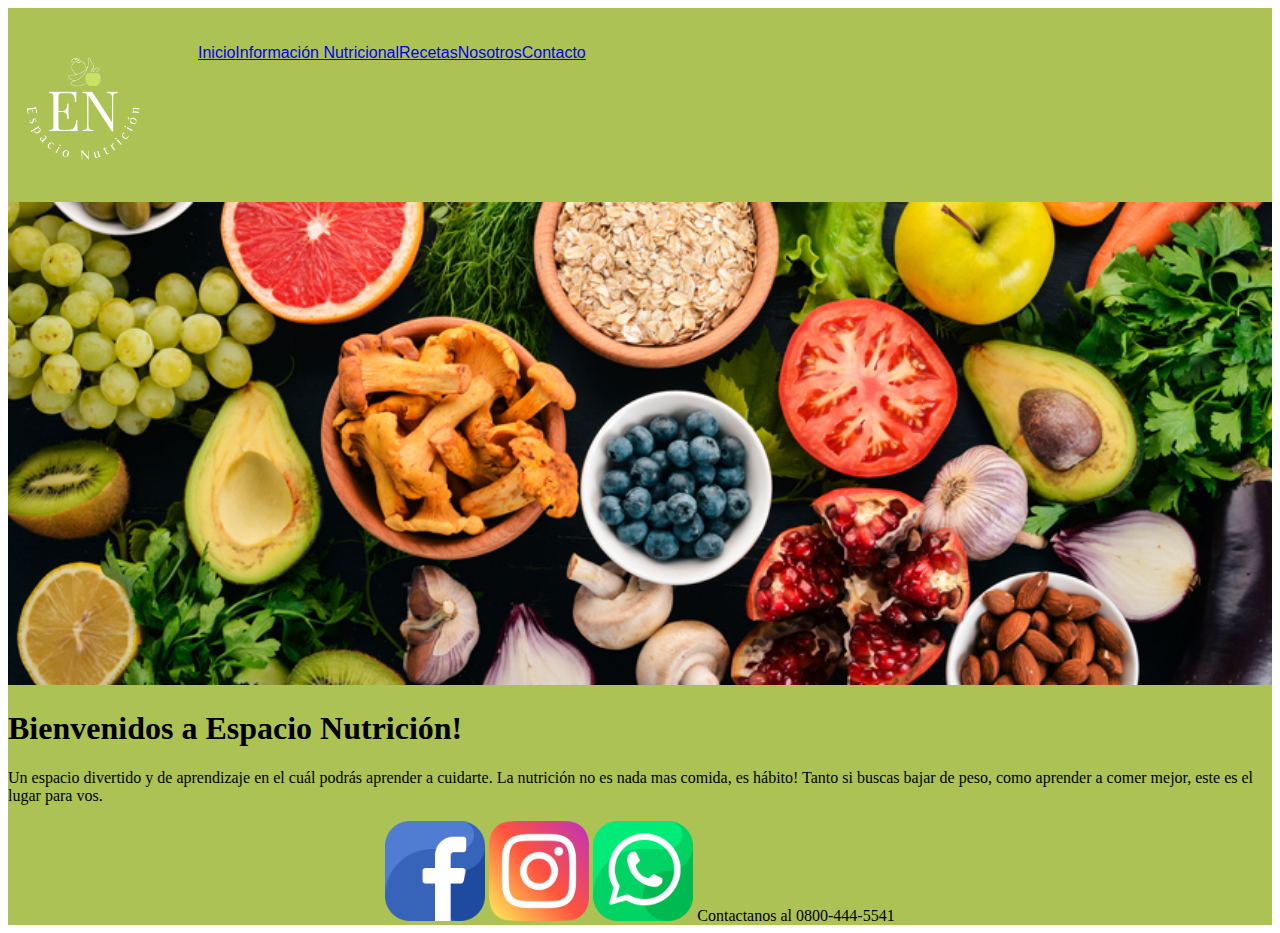
==== index.html @ 53e3ca3b "Migrado de proyecto a Git" ====
<!DOCTYPE html>
<html lang="es">
<head>
	<meta charset="UTF-8">
	<meta name="viewport" content="width=device-width, initial-scale=1.0">
	<link rel="stylesheet" href="CSS/estilo.css">
	<link rel="shortcut icon" href="assets/img/Logo.png">
	<title>Espacio Nutricion</title>
</head>
<body>
	<Div class="gridHome">
		<header>
			<!-- logo -->
			<div>
				<img src="assets/img/Logo.png" alt="logo pagina web" class="imgHeader">
			</div>
			<!-- nav -->
			<nav>
				<!-- lista no ordenada -->
				<ul>
					<!-- cada elemento de la lista va a estar contenido en un li -->
					<li><a href="#"">Inicio</a></li>
					<li><a href="pages/informacion-nutricional.html">Información Nutricional</a>
					</li>
					<li><a href="pages/recetas.html">Recetas</a></li>
					<li><a href="pages/nosotros.html">Nosotros</a></li>
					<li><a href="pages/contacto.html">Contacto</a></li>
				</ul>
			</nav>
		</header>
		<!-- cierra header -->
		<!-- aperturas contenido -->
		<main class="bgColorMain">
			<div class="imgPortada">
				<img src="assets/img/alimentacion-saludable.jpg" alt="Imagen" class="imgPortada">
			</div>
			<div class="mainEncabezado">
				<h1>Bienvenidos a Espacio Nutrición!</h1>
				<P>Un espacio divertido y de aprendizaje en el cuál podrás aprender a cuidarte. La nutrición no es nada mas comida, es hábito! Tanto si buscas bajar de peso, como aprender a comer mejor, este es el lugar para vos.</P>
			</div>
		</main>
		<!-- cierre de contenido -->
		<!-- apertura footer -->
		<footer>
			<div>
			<div><a href="https://www.facebook.com/"><img src="assets/img/facebook.png" class="imgFooter" alt="Logo de facebook con enlace al perfil"></a>
			</div>
			<div><a href="https://www.instagram.com/"><img src="assets/img/instagram.png" class="imgFooter" alt="Logo de instagram con enlace al perfil"></a>
			</div>
			<div><a href="https://www.whatsapp.com/"><img src="assets/img/whatsapp.png" class="imgFooter" alt="Logo de whatsapp con enlace al perfil"></a>
			</div>
			<div>Contactanos al 0800-444-5541
			</div>
		</footer>
	</div>	
</body>
</html>
---- CSS/estilo.css ----
header {
    grid-area: header;
    padding: 20px 0;
    position: relative;
    background-color: rgb(172, 194, 85);
}
footer {
    grid-area: footer;
    display: flex;
    justify-content: space-evenly;
    background-color: rgb(172, 194, 85);
}
header, footer {
    display: flex;
}
footer div {
    display: inline-block;
    width: fit-content;    
}
header nav ul {
    display: flex;
   flex-direction: row;
    list-style-type: none;
   font-size: 12pt;
   font-family: 'Franklin Gothic Medium', 'Arial Narrow', Arial, sans-serif;
}
.imgFooter {
    width: 100px;
    height: 100px;
}
.imgHeader {
    width: 150px;
    height: 150px;
}
main ol {
    display: flex;
    flex-direction: row;
    flex-wrap: wrap;
}
.bgColorMain {
    background-color: rgb(172, 194, 85);
}
.letrasMain {
    list-style-type: none;
    font-family: Arial, Helvetica, sans-serif;
    font-style: normal;
    font-size: large;
}
main form {
    margin: 10px 10px 10px 10px;
    padding: 20px 20px 20px 20px;
    border-style: dotted;
    width: 250px;
}
.gridHome{
    display: grid;
    grid-template-areas: 
    "header"
    "main"
    "footer";
    grid-template-columns: 100%;
    grid-template-rows: auto auto auto;
}
main{grid-area: main;}
.imgNutri{
    width: 200px;
    height: 200px;
}
.imgPortada img{width: 100%;}
.gridNosotros{
    background-color: rgb(172, 194, 85);
	display: grid;
	grid-template-areas: 
	"encabezado encabezado"
	"imgNosotros txtNosotros";
	grid-template-columns: 50% 50%;
	grid-template-rows: auto auto;
}
.encabezado{grid-area: encabezado;}
.imgNosotros{grid-area: imgNosotros;}
.txtNosotros{grid-area: txtNosotros;}
.imgNosotros img{width: 100%;}

@media only screen and (max-width: 768px){
	body .gridHome{background-color: rgb(172, 194, 85);}
	header,main,footer{flex-direction: column;}
    li{padding: 5px;}
    .gridNosotros{
        display: flex;
        flex-direction: column;
        }
    }
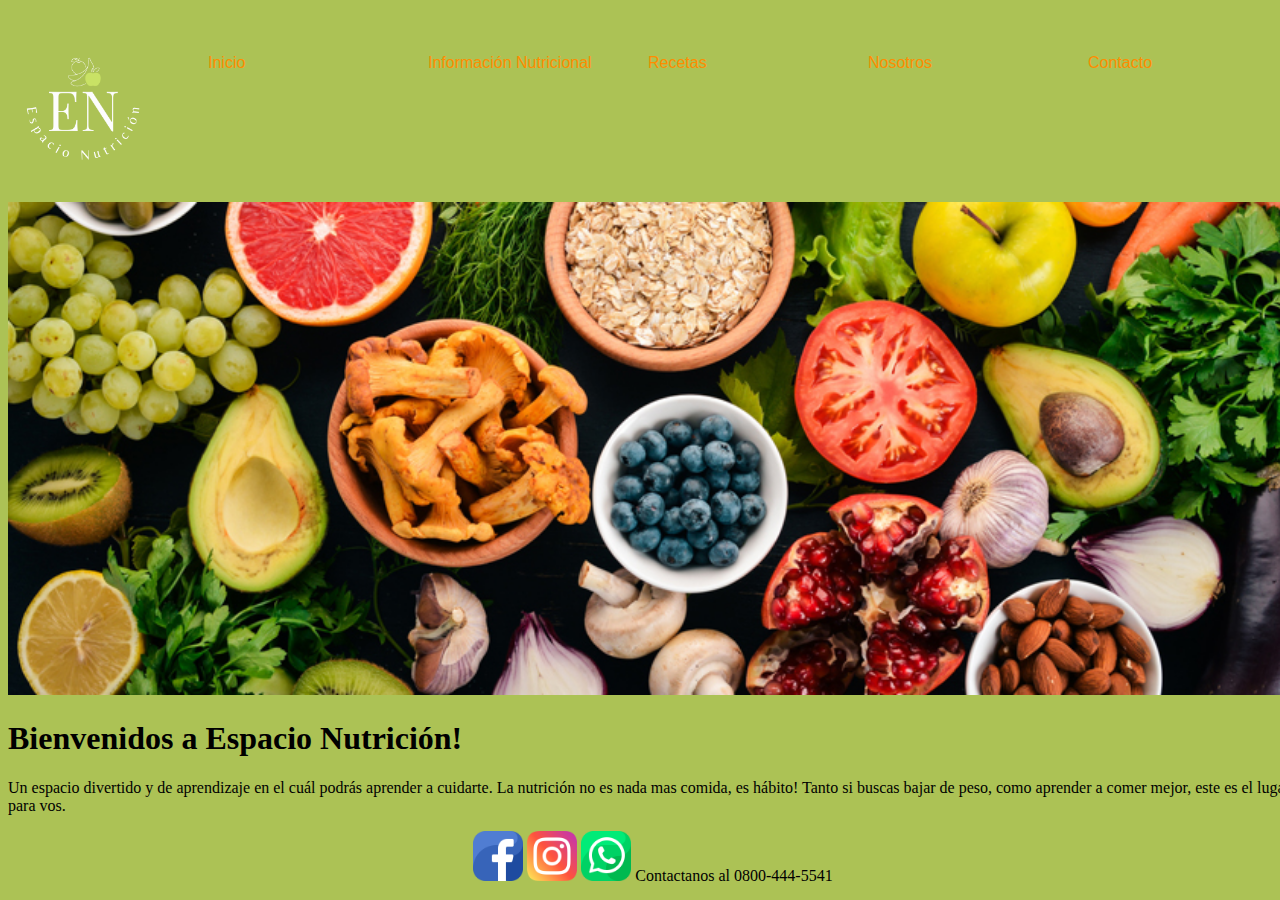
==== commit d211c705: "Transformaciones Informacion Nutricional" ====
--- a/index.html
+++ b/index.html
@@ -12,14 +12,14 @@
 		<header>
 			<!-- logo -->
 			<div>
-				<img src="assets/img/Logo.png" alt="logo pagina web" class="imgHeader">
+				<a href="#"><img src="assets/img/Logo.png" alt="logo pagina web" class="imgHeader"></a>
 			</div>
 			<!-- nav -->
 			<nav>
 				<!-- lista no ordenada -->
 				<ul>
 					<!-- cada elemento de la lista va a estar contenido en un li -->
-					<li><a href="#"">Inicio</a></li>
+					<li><a href="#">Inicio</a></li>
 					<li><a href="pages/informacion-nutricional.html">Información Nutricional</a>
 					</li>
 					<li><a href="pages/recetas.html">Recetas</a></li>
--- a/CSS/estilo.css
+++ b/CSS/estilo.css
@@ -1,32 +1,42 @@
+body{
+    overflow-x: hidden;
+}
 header {
     grid-area: header;
     padding: 20px 0;
     position: relative;
-    background-color: rgb(172, 194, 85);
 }
 footer {
     grid-area: footer;
     display: flex;
     justify-content: space-evenly;
+}
+header, footer, body {
+    display: flex;
     background-color: rgb(172, 194, 85);
-}
-header, footer {
-    display: flex;
 }
 footer div {
     display: inline-block;
     width: fit-content;    
 }
+li {
+    width: 200px;
+    padding: 10px;
+}
 header nav ul {
-    display: flex;
+   display: flex;
    flex-direction: row;
-    list-style-type: none;
+   list-style-type: none;
    font-size: 12pt;
    font-family: 'Franklin Gothic Medium', 'Arial Narrow', Arial, sans-serif;
 }
+nav ul li a {
+    text-decoration: none;
+    color: darkorange;
+}
 .imgFooter {
-    width: 100px;
-    height: 100px;
+    width: 50px;
+    height: 50px;
 }
 .imgHeader {
     width: 150px;
@@ -37,14 +47,11 @@
     flex-direction: row;
     flex-wrap: wrap;
 }
-.bgColorMain {
-    background-color: rgb(172, 194, 85);
-}
 .letrasMain {
     list-style-type: none;
     font-family: Arial, Helvetica, sans-serif;
     font-style: normal;
-    font-size: large;
+    font-size: normal;
 }
 main form {
     margin: 10px 10px 10px 10px;
@@ -65,10 +72,14 @@
 .imgNutri{
     width: 200px;
     height: 200px;
+    transition: height 1s, width 1s;
+}
+.imgNutri:hover {
+    height: 300px;
+    width: 300px;
 }
 .imgPortada img{width: 100%;}
 .gridNosotros{
-    background-color: rgb(172, 194, 85);
 	display: grid;
 	grid-template-areas: 
 	"encabezado encabezado"
@@ -82,9 +93,11 @@
 .imgNosotros img{width: 100%;}
 
 @media only screen and (max-width: 768px){
-	body .gridHome{background-color: rgb(172, 194, 85);}
 	header,main,footer{flex-direction: column;}
-    li{padding: 5px;}
+    li{
+        width: auto;
+        padding: 5px;
+        }
     .gridNosotros{
         display: flex;
         flex-direction: column;
